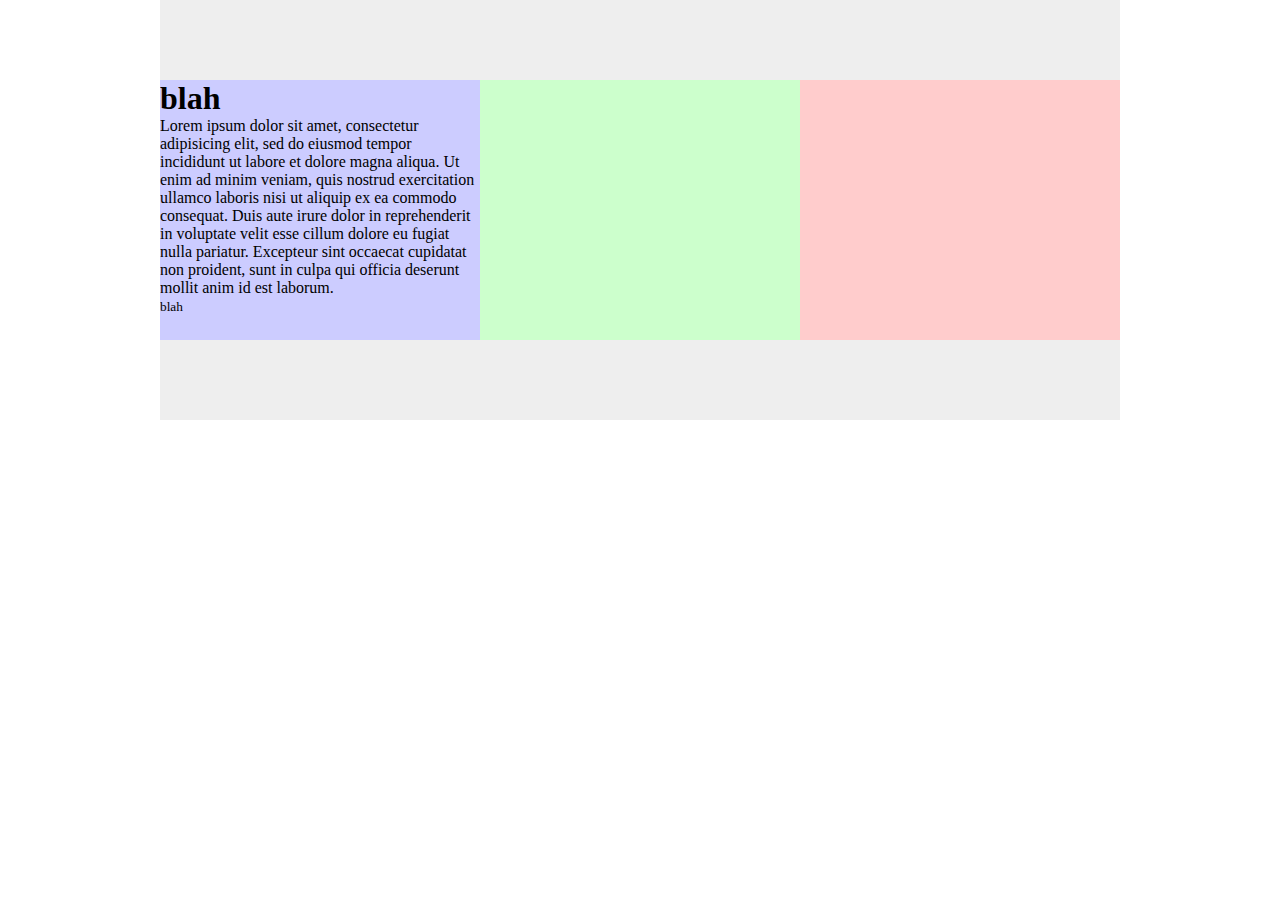
==== three.html @ b46b128c "ideas for simple templates" ====
<!DOCTYPE html>
<html>
<head>
  <meta charset="utf-8">
  <title>Idea One</title>
  <style type="text/css" media="screen">
    * {margin:0;padding:0;}
    body {}
    .page {width:960px;margin:0 auto;}
    .header {background:#eee;height:80px;}
    .footer {background:#eee;height:80px;}
    .row {overflow:auto;}
    .column {float:left;min-height:260px;width:320px;}
    .one{background:#ccf;}
    .two{background:#cfc;}
    .three{background:#fcc;}  
  </style>
</head>
<body>
  <div class="page">
    <div class="header">
    </div>
    <div class="row">
      <div class="column one">
        <div class="section-header">
          <h1>blah</h1>
        </div>
        <div class="row">
          <p>Lorem ipsum dolor sit amet, consectetur adipisicing elit, sed do eiusmod tempor incididunt ut labore et dolore magna aliqua. Ut enim ad minim veniam, quis nostrud exercitation ullamco laboris nisi ut aliquip ex ea commodo consequat. Duis aute irure dolor in reprehenderit in voluptate velit esse cillum dolore eu fugiat nulla pariatur. Excepteur sint occaecat cupidatat non proident, sunt in culpa qui officia deserunt mollit anim id est laborum.</p>
        </div>
        <div class="section-footer">
          <p><small>blah</small></p>
        </div>        
      </div>
      <div class="column two">
      </div>
      <div class="column three">
      </div>
    </div>
    <div class="footer">
    </div>
  </div>
</body>
</html>
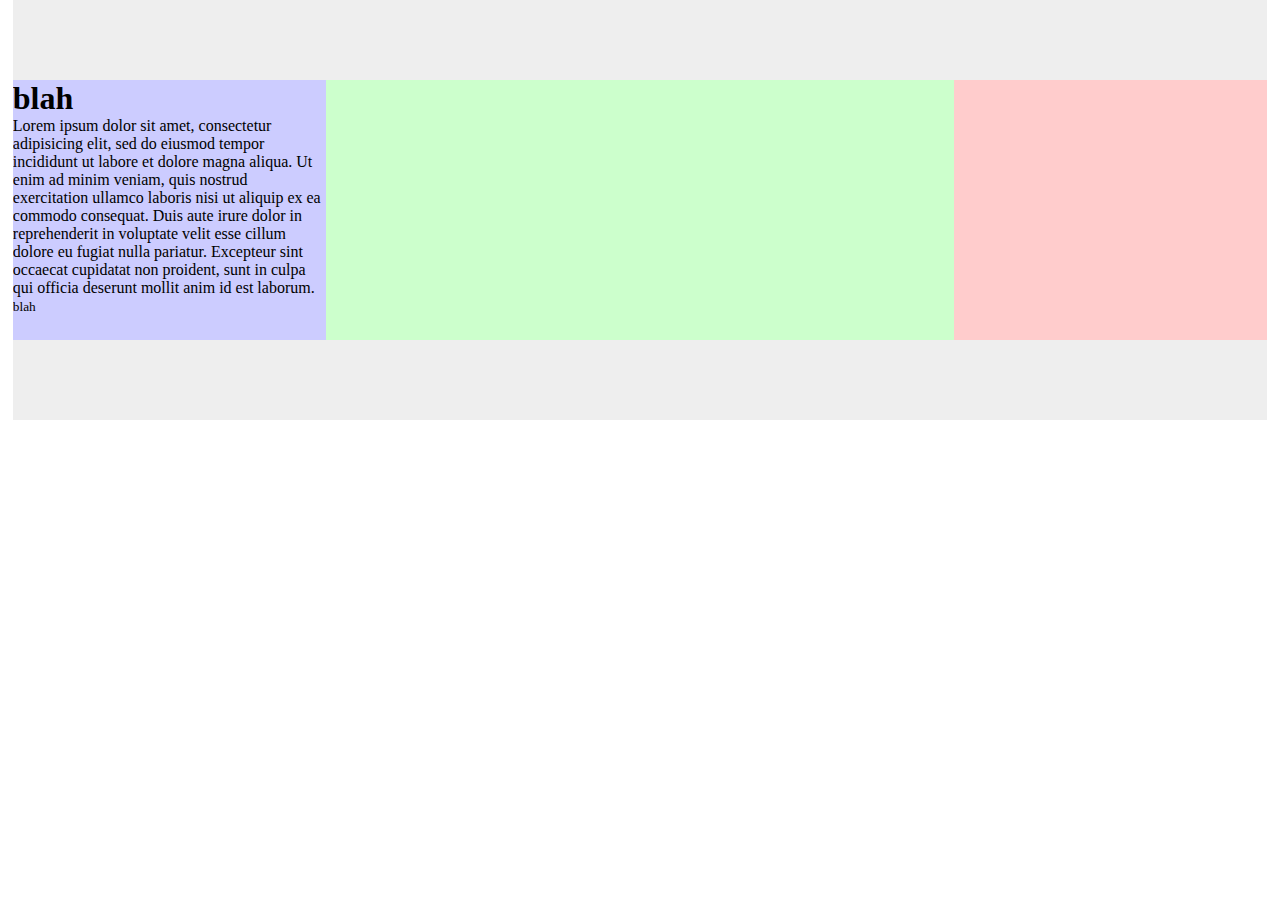
==== commit ac2b3484: "A new idea" ====
--- a/three.html
+++ b/three.html
@@ -2,18 +2,18 @@
 <html>
 <head>
   <meta charset="utf-8">
-  <title>Idea One</title>
+  <title>Idea Three - fluid</title>
   <style type="text/css" media="screen">
     * {margin:0;padding:0;}
     body {}
-    .page {width:960px;margin:0 auto;}
+    .page {width:98%;margin:0 auto;}
     .header {background:#eee;height:80px;}
     .footer {background:#eee;height:80px;}
     .row {overflow:auto;}
-    .column {float:left;min-height:260px;width:320px;}
-    .one{background:#ccf;}
-    .two{background:#cfc;}
-    .three{background:#fcc;}  
+    .column {float:left;min-height:260px;}
+    .one{background:#ccf;width:25%;}
+    .two{background:#cfc;width:50%;}
+    .three{background:#fcc;width:25%;}  
   </style>
 </head>
 <body>
